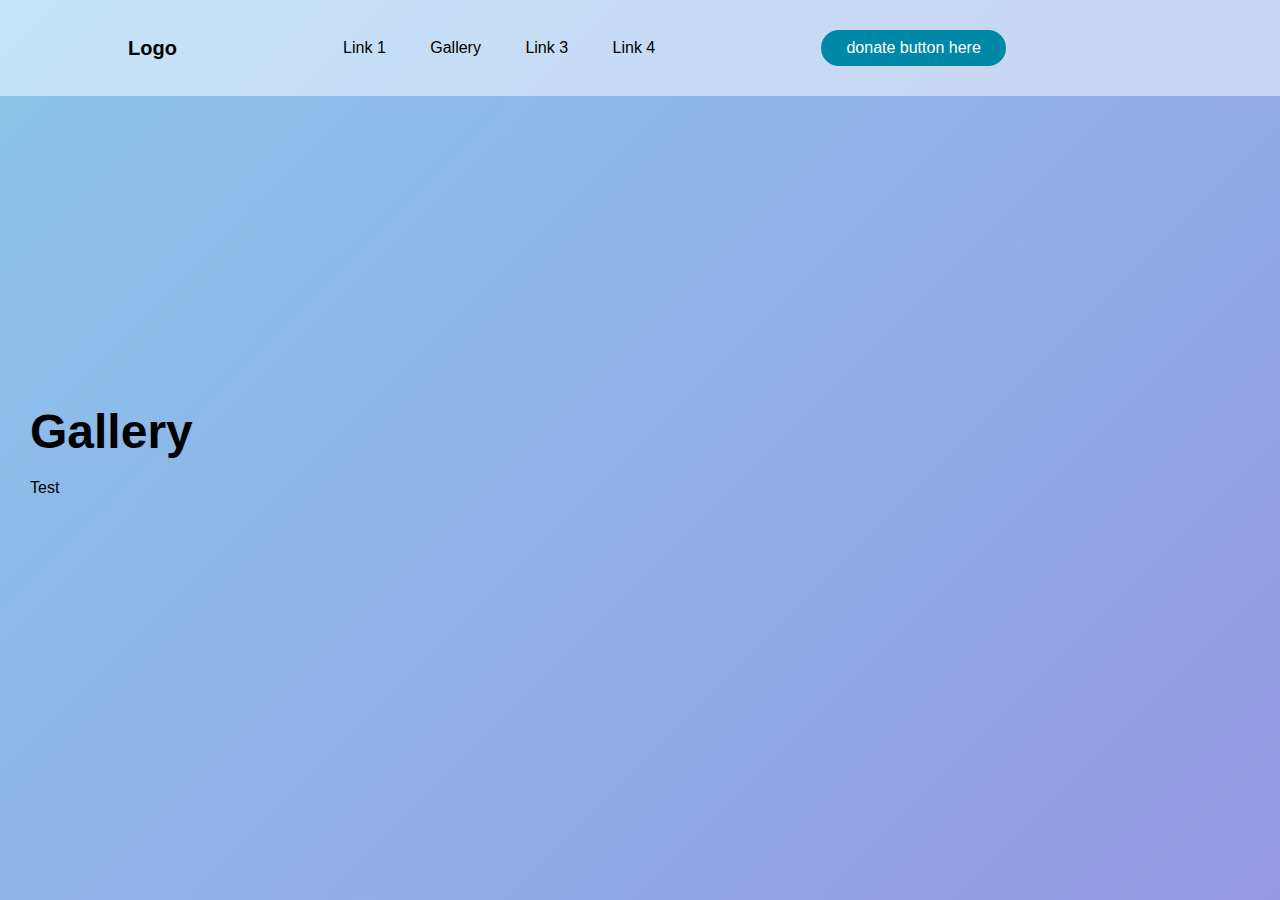
==== gallery.html @ 5972f500 "Add galery style css file and add content to gallery.html" ====
<!DOCTYPE html>

<html>
    <head>
        <meta charset="utf-8">
        <title></title>
        <meta name="description" content="">
        <link rel="stylesheet" href="gallery-styles.css">
    </head>
    <body>
        <header>
			<a href="index.html"><p class="logo">Logo</p></a>
            
			<ul class="nav_links">
				<li><a href="index.html#link1-section">Link 1</a></li>
				<li><a href="gallery.html">Gallery</a></li>
				<li><a href="#">Link 3</a></li>
				<li><a href="#">Link 4</a></li> <!-- points to OTR website -->
			</ul>
		
			<a class="cta" href="#"><button>donate button here</button></a>
            <div id="popup">

            </div>
		</header>

        <main>
            <div id="hero-section">
                <h1>Gallery</h1>
                <p>Test</p>

            </div>
            
        </main>
    </body>
</html>
---- gallery-styles.css ----
* {
	box-sizing: border-box;
	margin: 0;
	padding: 0;
    font-family: "Montserrat", sans-serif;
}

li, a, button, .logo {
	font-weight: 500;
	font-size: 16px;
    color: black;
	text-decoration: none;
}

#click {
	display: none;
}

header {
	position: absolute;
	display: flex;
	justify-content: space-between;
	align-items: center;
	padding-top: 30px;
	padding-bottom: 30px;
	padding-left: 10%;
	padding-right: 10%;
	width: 100vw;
    background-color: rgba(255, 255, 255, 0.5)
}

.nav_links {
	list-style: none;
}

.nav_links li {
	display: inline-block;
	padding-top: 0px;
	padding-bottom: 0px;
	padding-left: 20px;
	padding-right: 20px;
}

.nav_links li a {
	transition: all 0.3s ease 0s;
}

.nav_links li a:hover {
	color: #0088A9;
}

button {
	padding-top: 9px;
	padding-bottom: 9px;
	padding-left: 25px;
	padding-right: 25px;
	background-color: rgba(0, 136, 169, 1);
    color: white;
	border: none;
	border-radius: 50px;
	cursor: pointer;
}

button:hover {
	background-color: rgba(0, 136, 169, 0.8);
}

.logo {
	font-size: 20px;
	font-weight: bold;
}

main {
  
}

#hero-section {
    padding: 30px;
    height: 100vh;
    background-color: #8BC6EC;
    background-image: linear-gradient(135deg, #8BC6EC 0%, #9599E2 100%);
    flex-direction: column;
    flex: content;
    align-content: center;
}

#hero-section h1 {
    padding-bottom: 20px;
    font-size: 3rem;
}

.section { 
    padding: 50px;
    height: 100vh;
}
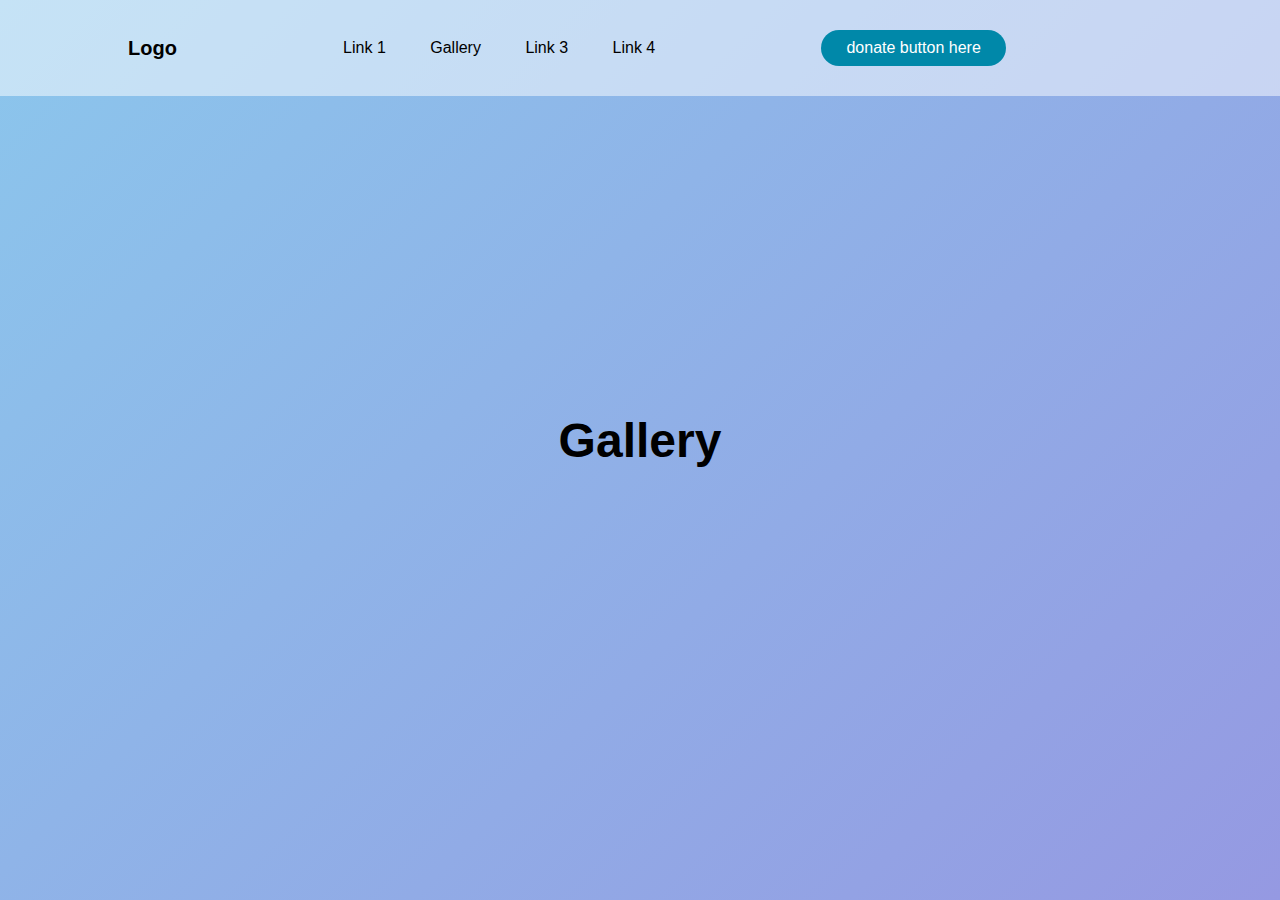
==== commit 5aca35b6: "Added Charity Images" ====
--- a/gallery.html
+++ b/gallery.html
@@ -27,7 +27,8 @@
         <main>
             <div id="hero-section">
                 <h1>Gallery</h1>
-                <p>Test</p>
+                
+                
 
             </div>
             
--- a/gallery-styles.css
+++ b/gallery-styles.css
@@ -87,6 +87,7 @@
 #hero-section h1 {
     padding-bottom: 20px;
     font-size: 3rem;
+	text-align: center;
 }
 
 .section { 
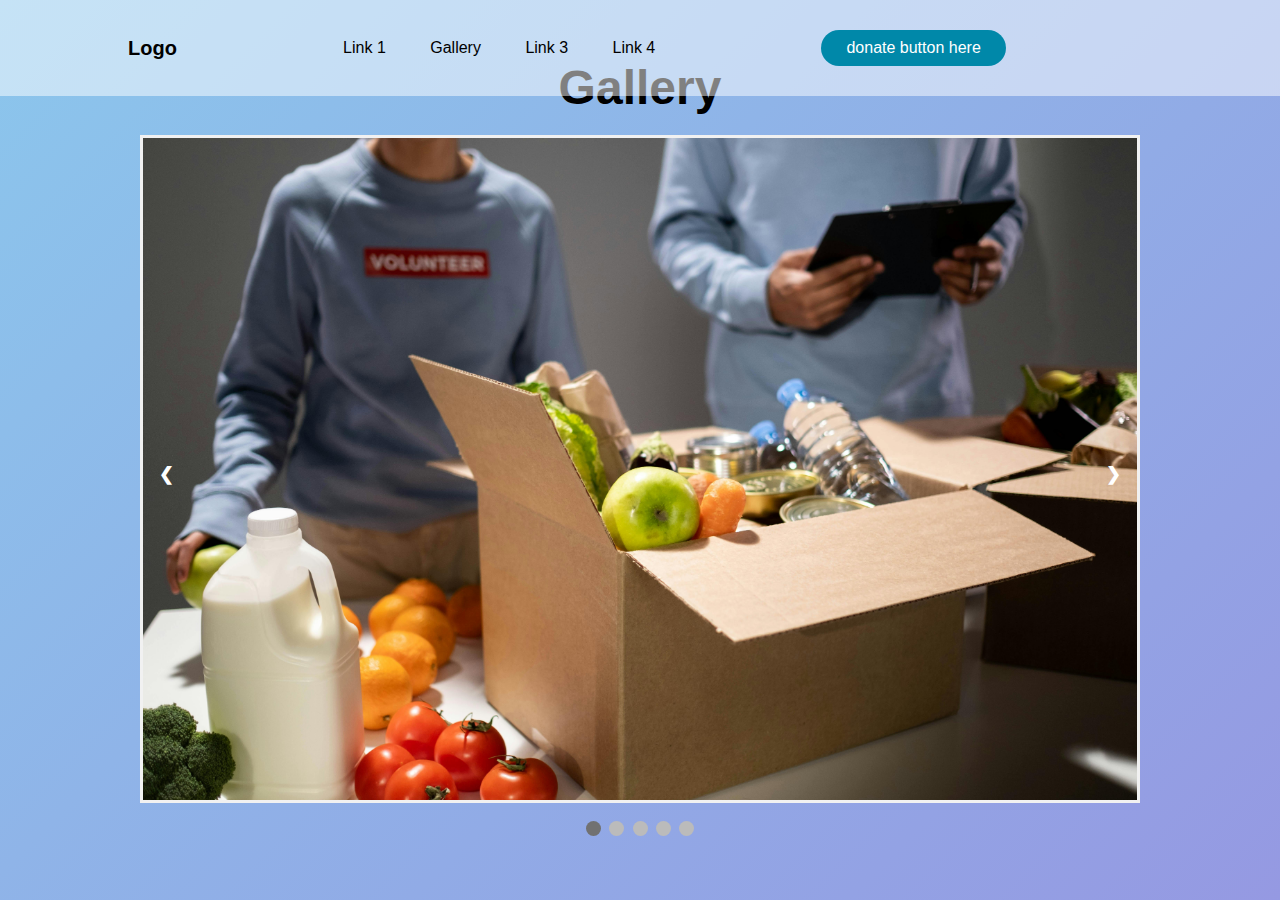
==== commit 108c97d4: "Implemented Gallery feature with fade in" ====
--- a/gallery.html
+++ b/gallery.html
@@ -3,35 +3,55 @@
 <html>
     <head>
         <meta charset="utf-8">
-        <title></title>
+        <title>Gallery</title>
         <meta name="description" content="">
         <link rel="stylesheet" href="gallery-styles.css">
     </head>
     <body>
         <header>
-			<a href="index.html"><p class="logo">Logo</p></a>
-            
-			<ul class="nav_links">
-				<li><a href="index.html#link1-section">Link 1</a></li>
-				<li><a href="gallery.html">Gallery</a></li>
-				<li><a href="#">Link 3</a></li>
-				<li><a href="#">Link 4</a></li> <!-- points to OTR website -->
-			</ul>
-		
-			<a class="cta" href="#"><button>donate button here</button></a>
-            <div id="popup">
-
-            </div>
-		</header>
+            <a href="index.html"><p class="logo">Logo</p></a>
+            <ul class="nav_links">
+                <li><a href="index.html#link1-section">Link 1</a></li>
+                <li><a href="gallery.html">Gallery</a></li>
+                <li><a href="#">Link 3</a></li>
+                <li><a href="#">Link 4</a></li> <!-- points to OTR website -->
+            </ul>
+            <a class="cta" href="#"><button>donate button here</button></a>
+            <div id="popup"></div>
+        </header>
 
         <main>
             <div id="hero-section">
                 <h1>Gallery</h1>
-                
-                
-
+                <div class="slideshow-container">
+                    <div class="slide fade">
+                        <img src="Charity Images/pexels-cottonbro-6590920.jpg" alt="Slide 1">
+                    </div>
+                    <div class="slide fade">
+                        <img src="Charity Images/pexels-mikhail-nilov-7469213.jpg" alt="Slide 2">
+                    </div>
+                    <div class="slide fade">
+                        <img src="Charity Images/pexels-rdne-6646918.jpg" alt="Slide 3">
+                    </div>
+                    <div class="slide fade">
+                        <img src="Charity Images/pexels-suraphat-933620.jpg" alt="Slide 4">
+                    </div>
+                    <div class="slide fade">
+                        <img src="Charity Images/pexels-suraphat-933624.jpg" alt="Slide 5">
+                    </div>
+                    <a class="prev" onclick="changeSlide(-1)">&#10094;</a>
+                    <a class="next" onclick="changeSlide(1)">&#10095;</a>
+                </div>
+                <br>
+                <div style="text-align:center">
+                    <span class="dot" onclick="currentSlide(1)"></span> 
+                    <span class="dot" onclick="currentSlide(2)"></span> 
+                    <span class="dot" onclick="currentSlide(3)"></span>
+                    <span class="dot" onclick="currentSlide(4)"></span> 
+                    <span class="dot" onclick="currentSlide(5)"></span> 
+                </div>
             </div>
-            
         </main>
+        <script src="gallery-script.js"></script>
     </body>
 </html>--- a/gallery-styles.css
+++ b/gallery-styles.css
@@ -1,78 +1,78 @@
 * {
-	box-sizing: border-box;
-	margin: 0;
-	padding: 0;
+    box-sizing: border-box;
+    margin: 0;
+    padding: 0;
     font-family: "Montserrat", sans-serif;
 }
 
 li, a, button, .logo {
-	font-weight: 500;
-	font-size: 16px;
+    font-weight: 500;
+    font-size: 16px;
     color: black;
-	text-decoration: none;
+    text-decoration: none;
 }
 
 #click {
-	display: none;
+    display: none;
 }
 
 header {
-	position: absolute;
-	display: flex;
-	justify-content: space-between;
-	align-items: center;
-	padding-top: 30px;
-	padding-bottom: 30px;
-	padding-left: 10%;
-	padding-right: 10%;
-	width: 100vw;
+    position: absolute;
+    display: flex;
+    justify-content: space-between;
+    align-items: center;
+    padding-top: 30px;
+    padding-bottom: 30px;
+    padding-left: 10%;
+    padding-right: 10%;
+    width: 100vw;
     background-color: rgba(255, 255, 255, 0.5)
 }
 
 .nav_links {
-	list-style: none;
+    list-style: none;
 }
 
 .nav_links li {
-	display: inline-block;
-	padding-top: 0px;
-	padding-bottom: 0px;
-	padding-left: 20px;
-	padding-right: 20px;
+    display: inline-block;
+    padding-top: 0px;
+    padding-bottom: 0px;
+    padding-left: 20px;
+    padding-right: 20px;
 }
 
 .nav_links li a {
-	transition: all 0.3s ease 0s;
+    transition: all 0.3s ease 0s;
 }
 
 .nav_links li a:hover {
-	color: #0088A9;
+    color: #0088A9;
 }
 
 button {
-	padding-top: 9px;
-	padding-bottom: 9px;
-	padding-left: 25px;
-	padding-right: 25px;
-	background-color: rgba(0, 136, 169, 1);
+    padding-top: 9px;
+    padding-bottom: 9px;
+    padding-left: 25px;
+    padding-right: 25px;
+    background-color: rgba(0, 136, 169, 1);
     color: white;
-	border: none;
-	border-radius: 50px;
-	cursor: pointer;
+    border: none;
+    border-radius: 50px;
+    cursor: pointer;
 }
 
 button:hover {
-	background-color: rgba(0, 136, 169, 0.8);
+    background-color: rgba(0, 136, 169, 0.8);
 }
 
 .logo {
-	font-size: 20px;
-	font-weight: bold;
+    font-size: 20px;
+    font-weight: bold;
 }
 
-main {
+/* main {
   
-}
+} */
 
 #hero-section {
     padding: 30px;
@@ -87,10 +87,88 @@
 #hero-section h1 {
     padding-bottom: 20px;
     font-size: 3rem;
-	text-align: center;
+    text-align: center;
 }
 
 .section { 
     padding: 50px;
     height: 100vh;
+}
+
+/* Slideshow container */
+.slideshow-container {
+    position: relative;
+    max-width: 1000px;
+    margin: auto;
+    overflow: hidden;
+    border: 3px solid #f1f1f1;
+    background: #000;
+}
+
+.slide {
+    display: none;
+    position: relative;
+    width: 100%;
+    height: auto;
+}
+
+.slide img {
+    width: 100%;
+    vertical-align: middle;
+}
+
+.fade {
+    -webkit-animation-name: fade;
+    -webkit-animation-duration: 1.5s;
+    animation-name: fade;
+    animation-duration: 1.5s;
+}
+
+@-webkit-keyframes fade {
+    from {opacity: .4} 
+    to {opacity: 1}
+}
+
+@keyframes fade {
+    from {opacity: .4} 
+    to {opacity: 1}
+}
+
+.prev, .next {
+    cursor: pointer;
+    position: absolute;
+    top: 50%;
+    width: auto;
+    padding: 16px;
+    margin-top: -22px;
+    color: white;
+    font-weight: bold;
+    font-size: 18px;
+    transition: 0.6s ease;
+    border-radius: 0 3px 3px 0;
+    user-select: none;
+}
+
+.next {
+    right: 0;
+    border-radius: 3px 0 0 3px;
+}
+
+.prev:hover, .next:hover {
+    background-color: rgba(0,0,0,0.8);
+}
+
+.dot {
+    cursor: pointer;
+    height: 15px;
+    width: 15px;
+    margin: 0 2px;
+    background-color: #bbb;
+    border-radius: 50%;
+    display: inline-block;
+    transition: background-color 0.6s ease;
+}
+
+.active, .dot:hover {
+    background-color: #717171;
 }